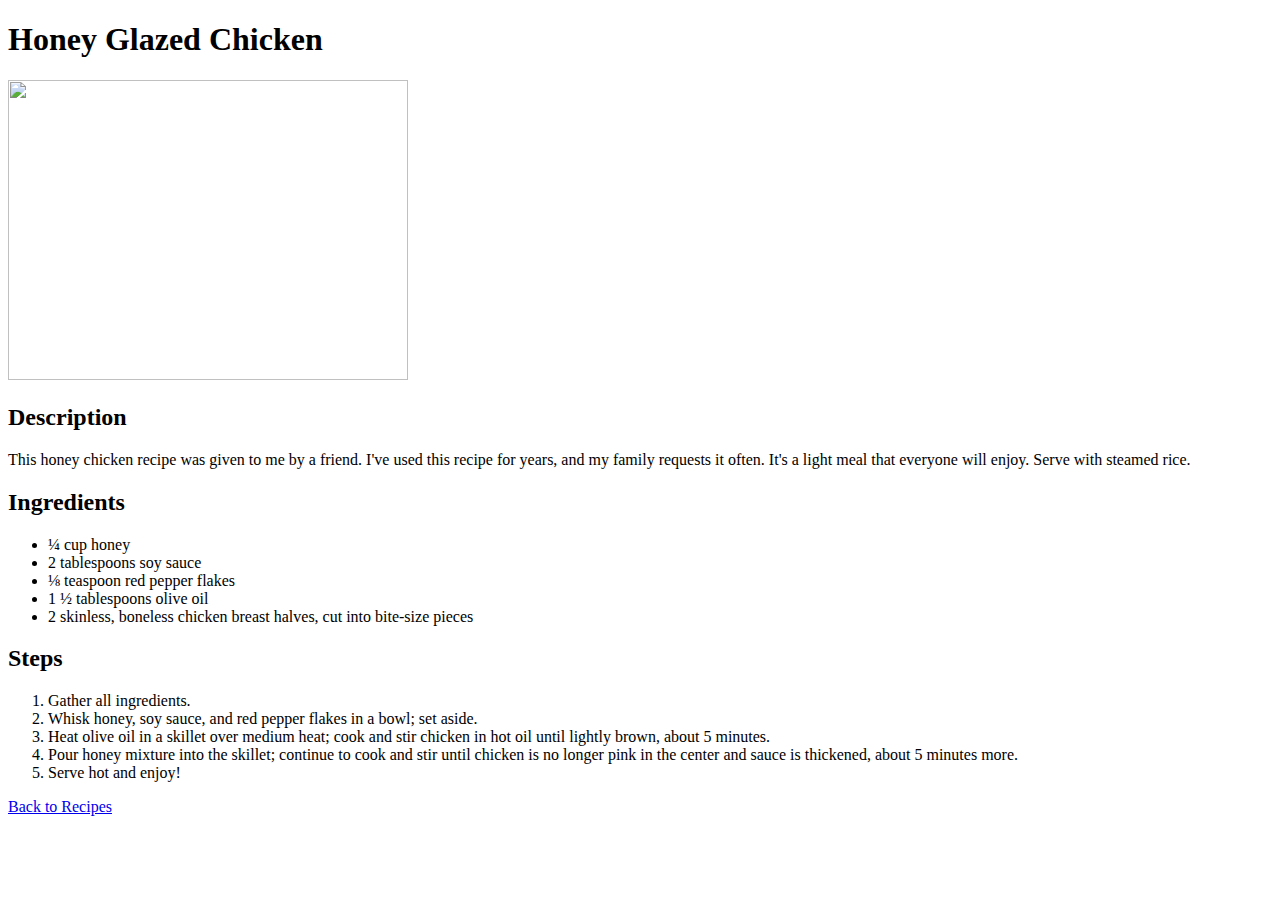
==== recipes/honey-glazed-chicken.html @ 9e67f73e "Add 3 recipes" ====
<!DOCTYPE html>
<html lang="en">
<head>
    <meta charset="UTF-8">
    <meta name="viewport" content="width=device-width, initial-scale=1.0">
    <title>Honey Glazed Chicken</title>
</head>
<body>
    <h1>Honey Glazed Chicken</h1>
    <img src="https://www.allrecipes.com/thmb/0MtLJ_YvtrHy2uez19Lujzj3cVo=/0x512/filters:no_upscale():max_bytes(150000):strip_icc()/231939_Honey-Glazed-Chicken_Adam-Vaccarezza_4564886_original-4x3-1-acb1de801b6541b69e06bf7b731c1b60.jpg" width="400" height="300">
    <h2>Description</h2>
    <p>
        This honey chicken recipe was given to me by a friend. I've used this recipe for years, and my family requests it often. It's a light meal that everyone will enjoy. Serve with steamed rice.
    </p>
    <h2>Ingredients</h2>
    <ul>
        <li>¼ cup honey</li>
        <li>2 tablespoons soy sauce</li>
        <li>⅛ teaspoon red pepper flakes</li>
        <li>1 ½ tablespoons olive oil</li>
        <li>2 skinless, boneless chicken breast halves, cut into bite-size pieces</li>
    </ul>
    <h2>Steps</h2>
    <ol>
        <li>Gather all ingredients.</li>
        <li>Whisk honey, soy sauce, and red pepper flakes in a bowl; set aside.</li>
        <li>Heat olive oil in a skillet over medium heat; cook and stir chicken in hot oil until lightly brown, about 5 minutes.</li>
        <li>Pour honey mixture into the skillet; continue to cook and stir until chicken is no longer pink in the center and sauce is thickened, about 5 minutes more.</li>
        <li>Serve hot and enjoy!</li>
    </ol>
    <a href="/index.html">Back to Recipes</a>
</body>
</html>
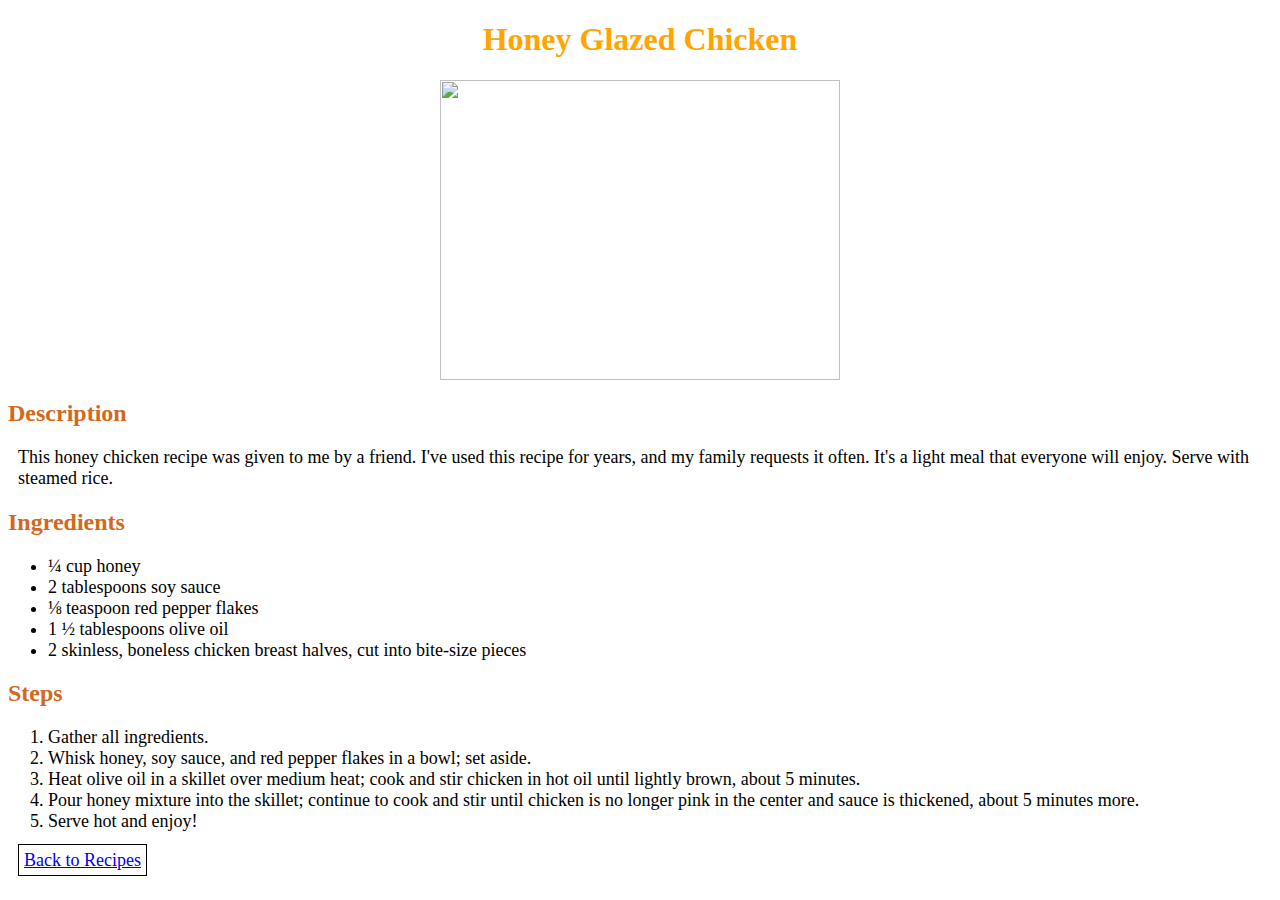
==== commit c22274e2: "Create styles.css" ====
--- a/recipes/honey-glazed-chicken.html
+++ b/recipes/honey-glazed-chicken.html
@@ -3,17 +3,18 @@
 <head>
     <meta charset="UTF-8">
     <meta name="viewport" content="width=device-width, initial-scale=1.0">
+    <link rel="stylesheet" href="../styles.css">
     <title>Honey Glazed Chicken</title>
 </head>
 <body>
-    <h1>Honey Glazed Chicken</h1>
-    <img src="https://www.allrecipes.com/thmb/0MtLJ_YvtrHy2uez19Lujzj3cVo=/0x512/filters:no_upscale():max_bytes(150000):strip_icc()/231939_Honey-Glazed-Chicken_Adam-Vaccarezza_4564886_original-4x3-1-acb1de801b6541b69e06bf7b731c1b60.jpg" width="400" height="300">
+    <h1 id="chicken-title" class="title">Honey Glazed Chicken</h1>
+    <img src="https://www.allrecipes.com/thmb/0MtLJ_YvtrHy2uez19Lujzj3cVo=/0x512/filters:no_upscale():max_bytes(150000):strip_icc()/231939_Honey-Glazed-Chicken_Adam-Vaccarezza_4564886_original-4x3-1-acb1de801b6541b69e06bf7b731c1b60.jpg" width="400" height="300" class="center">
     <h2>Description</h2>
-    <p>
+    <p class="description">
         This honey chicken recipe was given to me by a friend. I've used this recipe for years, and my family requests it often. It's a light meal that everyone will enjoy. Serve with steamed rice.
     </p>
     <h2>Ingredients</h2>
-    <ul>
+    <ul class="ingredients">
         <li>¼ cup honey</li>
         <li>2 tablespoons soy sauce</li>
         <li>⅛ teaspoon red pepper flakes</li>
@@ -21,13 +22,13 @@
         <li>2 skinless, boneless chicken breast halves, cut into bite-size pieces</li>
     </ul>
     <h2>Steps</h2>
-    <ol>
+    <ol class="steps">
         <li>Gather all ingredients.</li>
         <li>Whisk honey, soy sauce, and red pepper flakes in a bowl; set aside.</li>
         <li>Heat olive oil in a skillet over medium heat; cook and stir chicken in hot oil until lightly brown, about 5 minutes.</li>
         <li>Pour honey mixture into the skillet; continue to cook and stir until chicken is no longer pink in the center and sauce is thickened, about 5 minutes more.</li>
         <li>Serve hot and enjoy!</li>
     </ol>
-    <a href="/index.html">Back to Recipes</a>
+    <a href="/index.html" class="back">Back to Recipes</a>
 </body>
 </html>--- a/styles.css
+++ b/styles.css
@@ -0,0 +1,42 @@
+#home {
+    font-size: 24px;
+    font-family: Arial, Helvetica, sans-serif;
+    background-color: wheat;
+}
+#noodle-title {
+    color: red;
+}
+#mac-and-cheese-title {
+    color: rgb(255, 213, 0);
+}
+#chicken-title {
+    color: orange;
+}
+.title {
+    text-align: center;
+}
+.ingredients,
+.steps,
+.back,
+.description {
+    font-size: 18px;
+}
+.back {
+    border: 1px solid black;
+    padding: 5px;
+    margin: 10px;
+}
+.description {
+    margin: 10px;
+}
+h2 {
+    font-family: Cambria, Cochin, serif;
+    color: chocolate
+}
+.image {
+    margin: 0 auto;
+}
+.center {
+    display: block;
+    margin: 0 auto
+}
